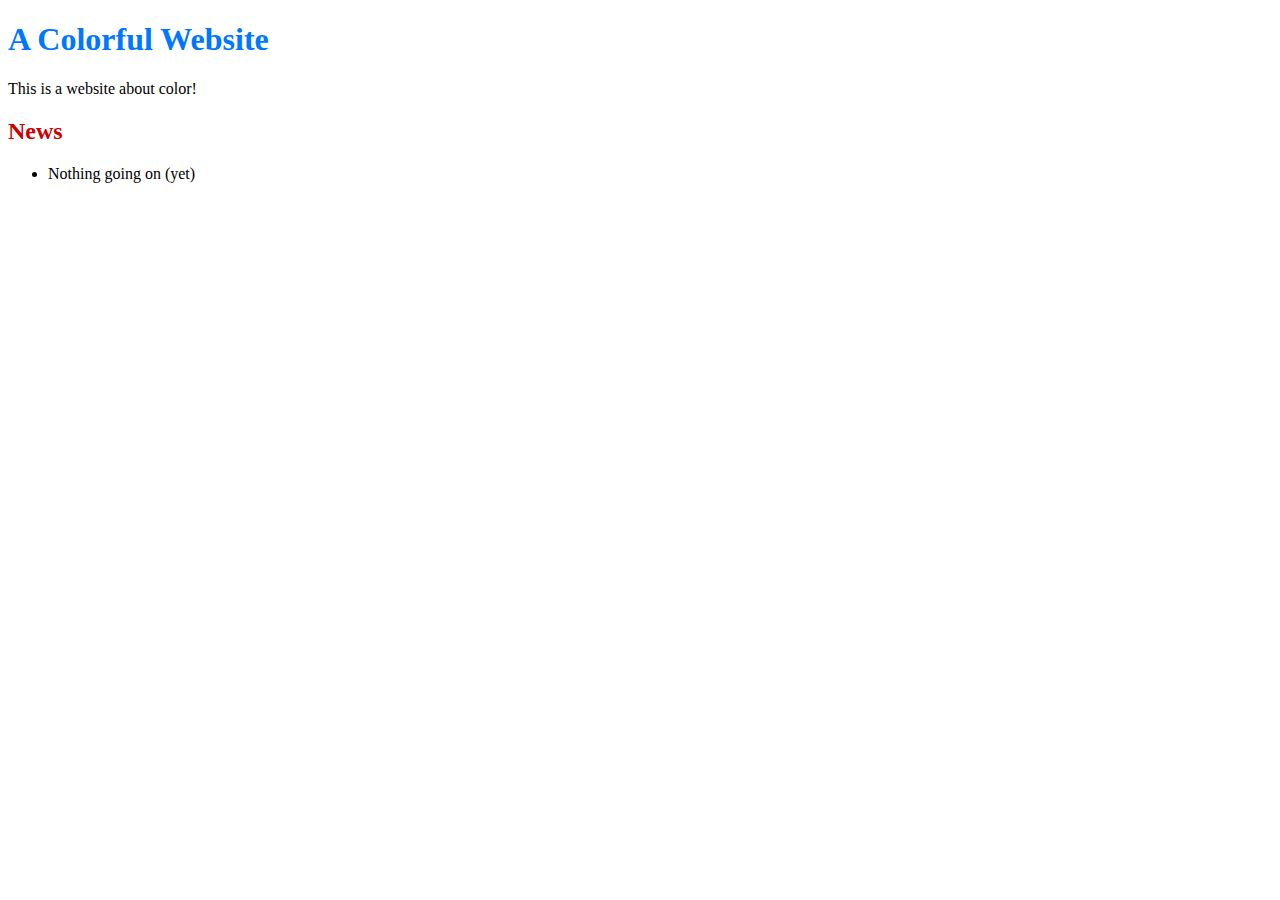
==== index.html @ 22d50989 "Create index page" ====
<!DOCTYPE html>
<html lang="en">
<head>
  <title>A Colorful Website</title>
    <meta charset="utf-8" />
</head>
<body>
  <h1 style="color: #07F">A Colorful Website</h1>
  <p>This is a website about color!</p>    
          
  <h2 style="color: #C00">News</h2>
  <ul>
    <li>Nothing going on (yet)</li>
  </ul>
</body>
</html>
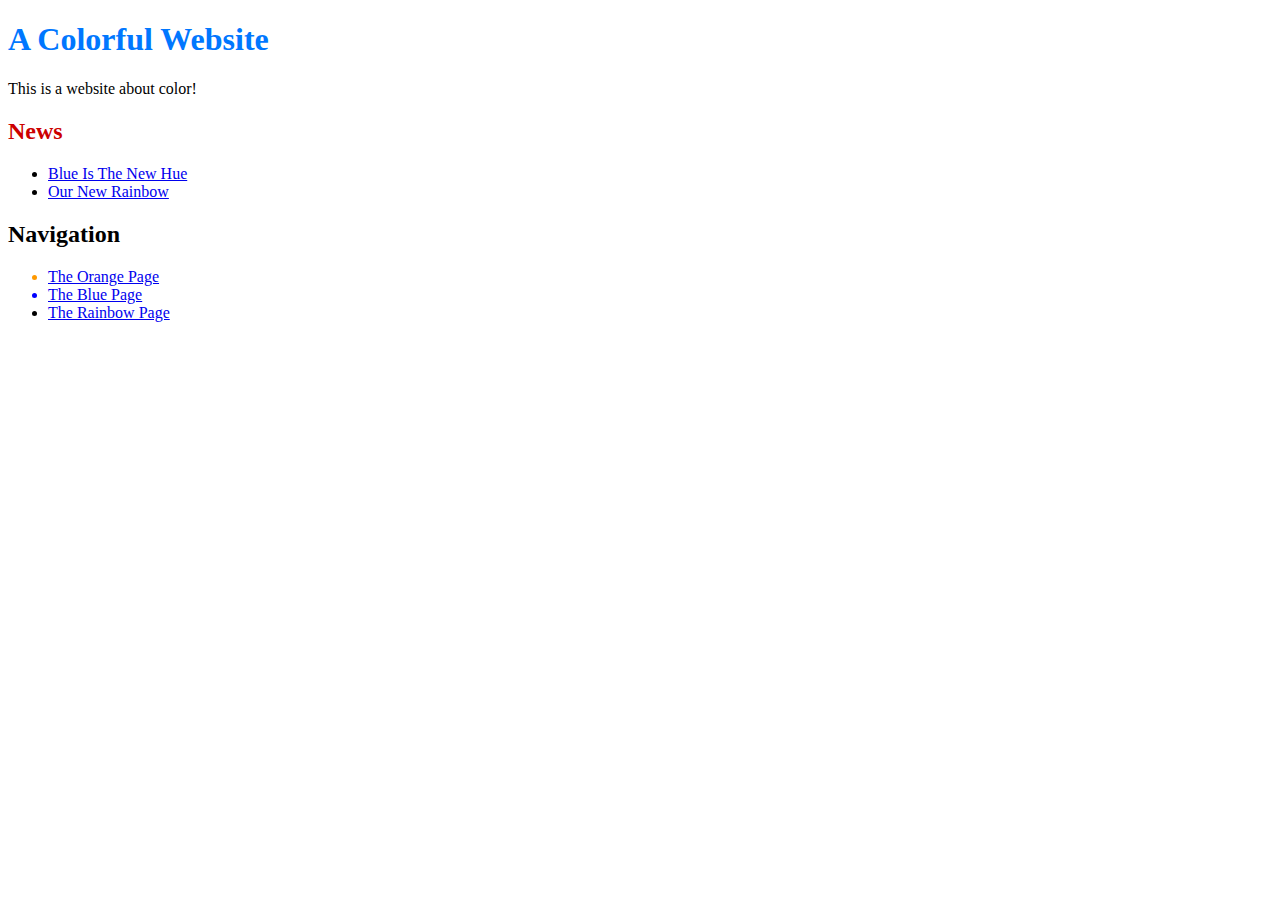
==== commit a262a130: "Merge branch 'crazy'" ====
--- a/index.html
+++ b/index.html
@@ -2,6 +2,7 @@
 <html lang="en">
 <head>
   <title>A Colorful Website</title>
+    <link rel="stylesheet" href="style.css" />
     <meta charset="utf-8" />
 </head>
 <body>
@@ -10,7 +11,20 @@
           
   <h2 style="color: #C00">News</h2>
   <ul>
-    <li>Nothing going on (yet)</li>
+    <li><a href="news-1.html">Blue Is The New Hue</a></li>
+    <li><a href="rainbow.html">Our New Rainbow</a></li>
+  </ul>
+  <h2>Navigation</h2>
+  <ul>
+    <li style="color: #F90">
+      <a href="orange.html">The Orange Page</a>
+    </li>
+    <li style="color: #00F">
+      <a href="blue.html">The Blue Page</a>
+    </li>
+    <li>
+      <a href="rainbow.html">The Rainbow Page</a>
+    </li>
   </ul>
 </body>
 </html>
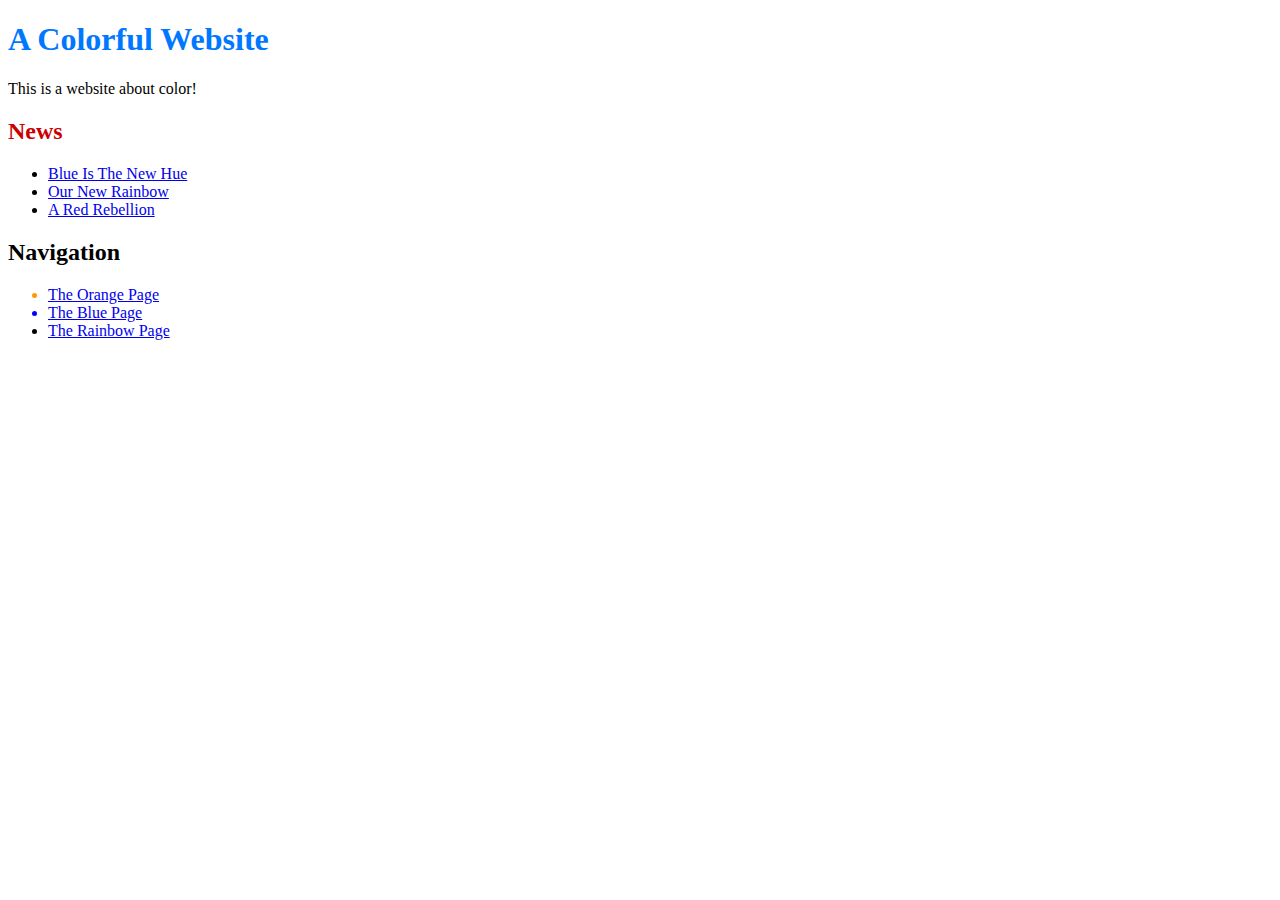
==== commit 149aa06b: "Add 2nd news item to index page" ====
--- a/index.html
+++ b/index.html
@@ -13,6 +13,7 @@
   <ul>
     <li><a href="news-1.html">Blue Is The New Hue</a></li>
     <li><a href="rainbow.html">Our New Rainbow</a></li>
+    <li><a href="news-2.html">A Red Rebellion</a></li>
   </ul>
   <h2>Navigation</h2>
   <ul>
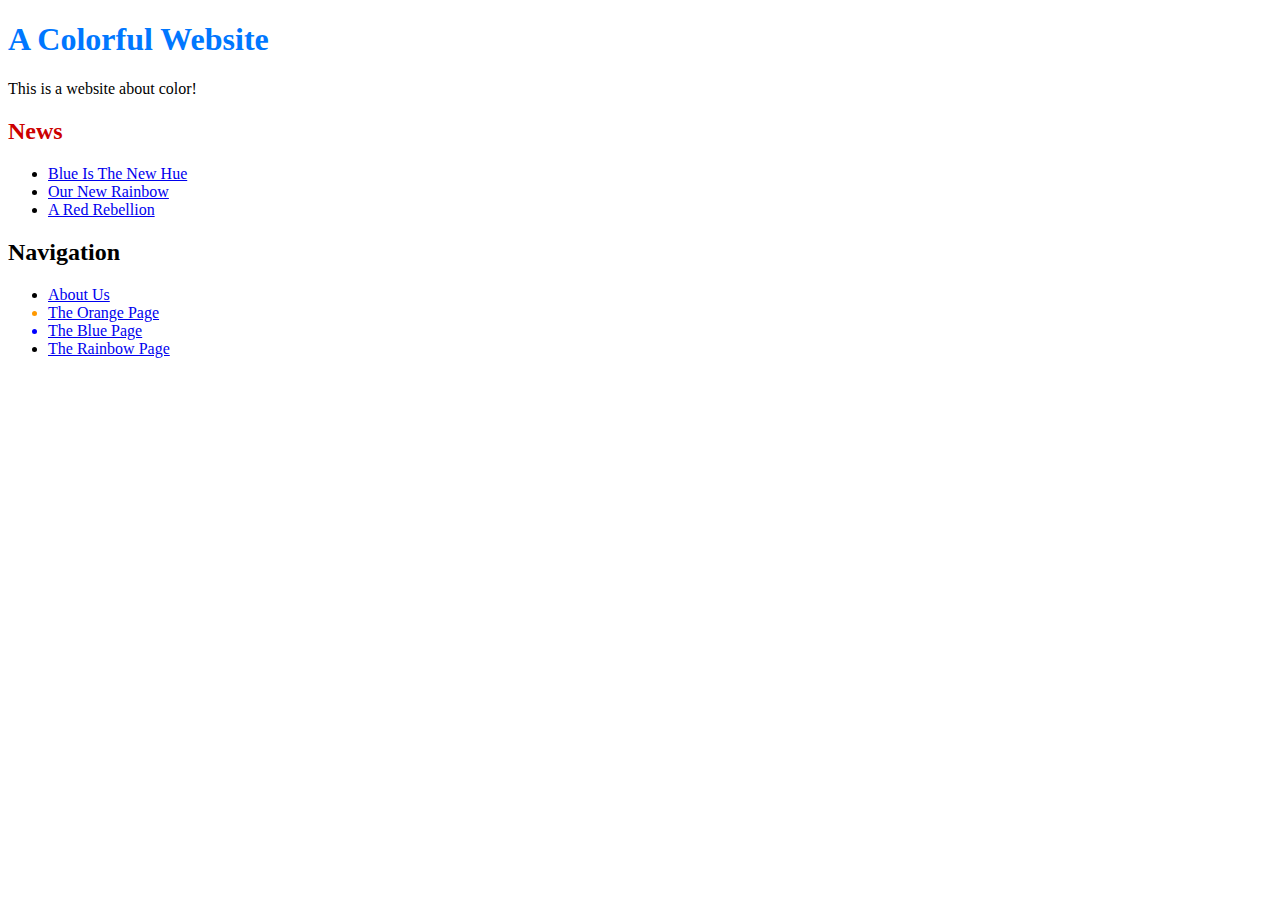
==== commit 078c98f8: "Add link to about section in home page" ====
--- a/index.html
+++ b/index.html
@@ -17,6 +17,9 @@
   </ul>
   <h2>Navigation</h2>
   <ul>
+    <li>
+      <a href="about/index.html">About Us</a>
+    </li>
     <li style="color: #F90">
       <a href="orange.html">The Orange Page</a>
     </li>
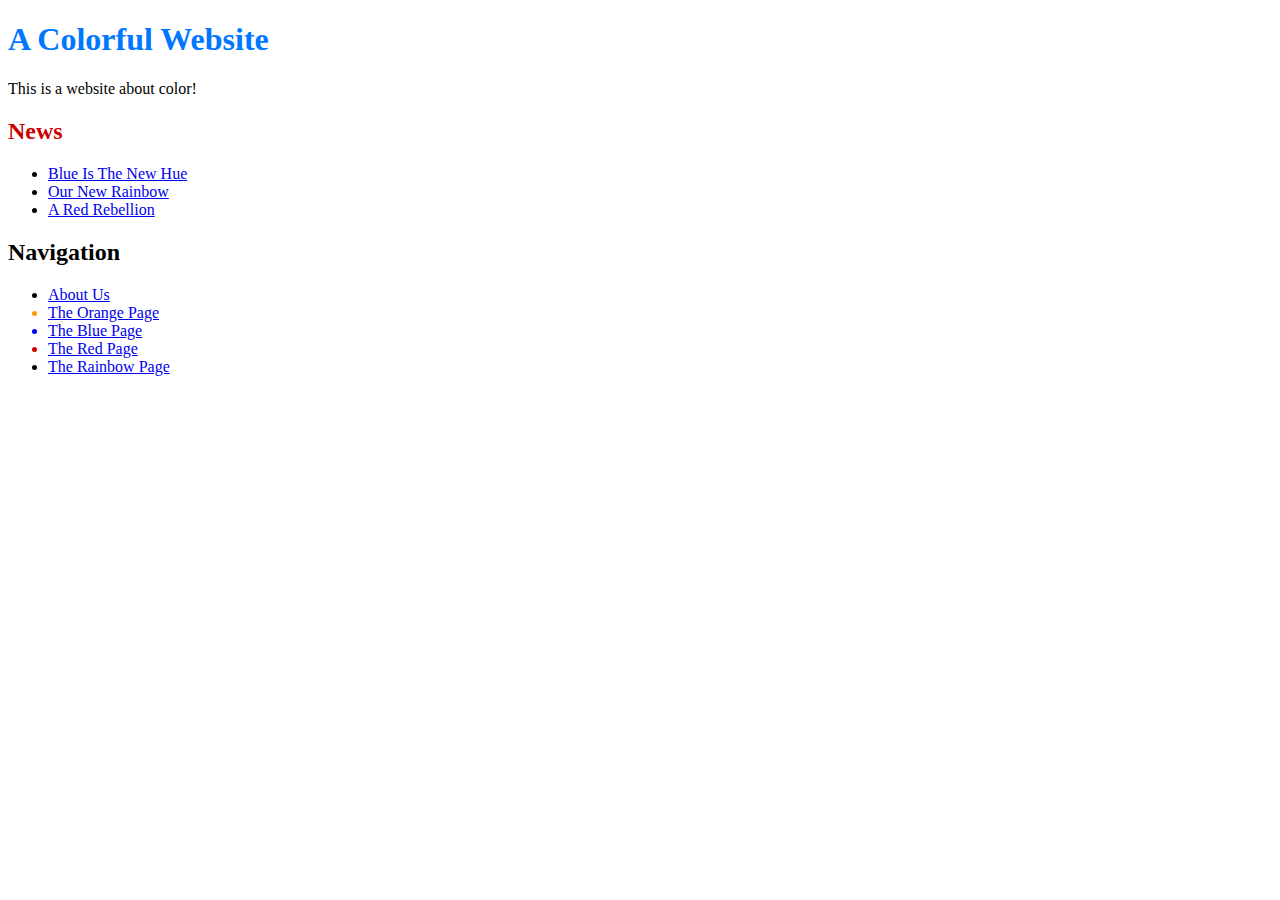
==== commit de3a1f35: "Add red page" ====
--- a/index.html
+++ b/index.html
@@ -26,6 +26,10 @@
     <li style="color: #00F">
       <a href="blue.html">The Blue Page</a>
     </li>
+    <li style="color: #C00">
+      <a href="red.html">The Red Page</a>
+    </li>
+
     <li>
       <a href="rainbow.html">The Rainbow Page</a>
     </li>
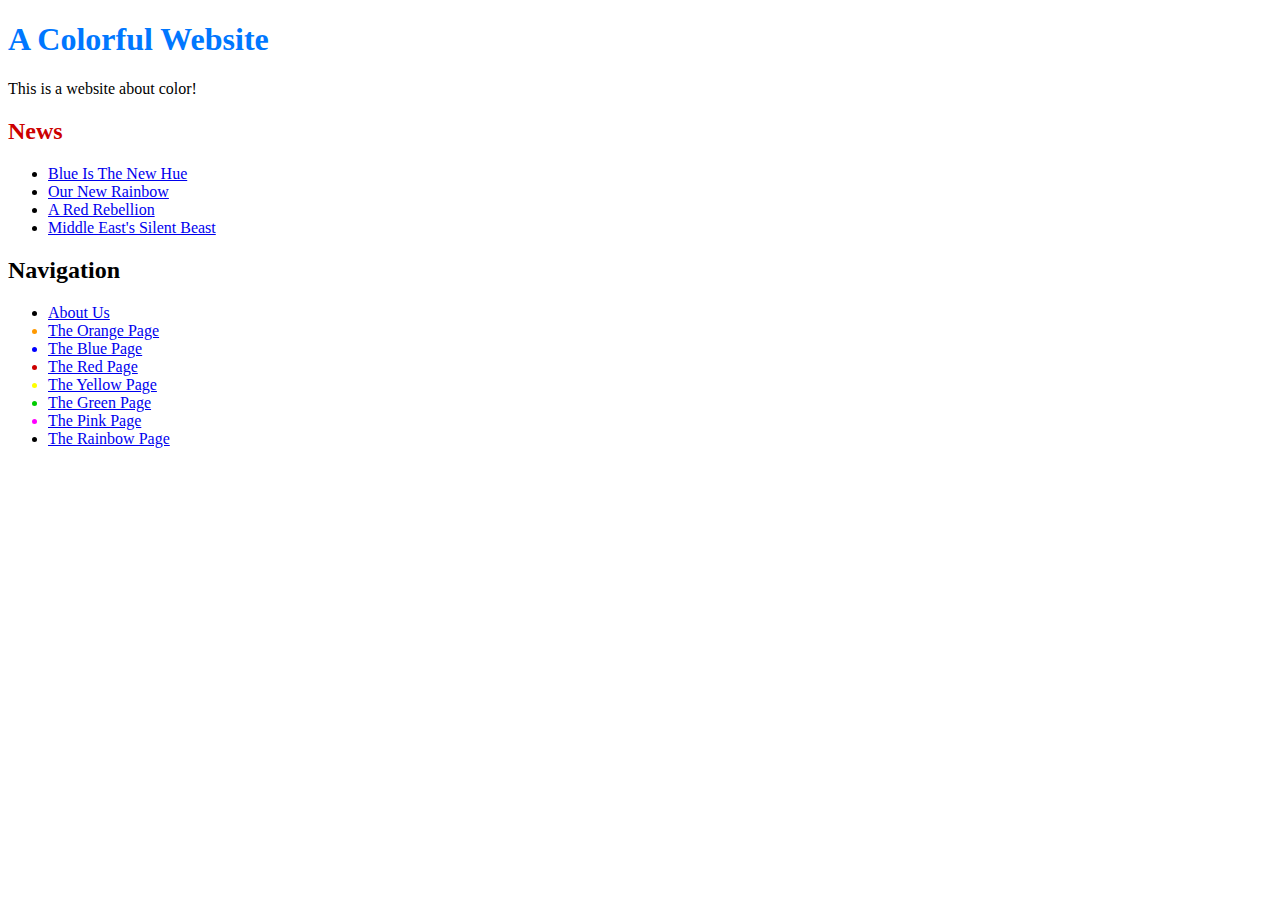
==== commit 6632e58b: "Add pink page" ====
--- a/index.html
+++ b/index.html
@@ -14,6 +14,7 @@
     <li><a href="news-1.html">Blue Is The New Hue</a></li>
     <li><a href="rainbow.html">Our New Rainbow</a></li>
     <li><a href="news-2.html">A Red Rebellion</a></li>
+    <li><a href="news-3.html">Middle East's Silent Beast</a></li>
   </ul>
   <h2>Navigation</h2>
   <ul>
@@ -29,6 +30,15 @@
     <li style="color: #C00">
       <a href="red.html">The Red Page</a>
     </li>
+    <li style="color: #FF0">
+      <a href="yellow.html">The Yellow Page</a>
+    </li>
+    <li style="color: #0C0">
+      <a href="green.html">The Green Page</a>
+    </li>
+    <li style="color: #F0F">
+      <a href="pink.html">The Pink Page</a>
+    </li>
 
     <li>
       <a href="rainbow.html">The Rainbow Page</a>
